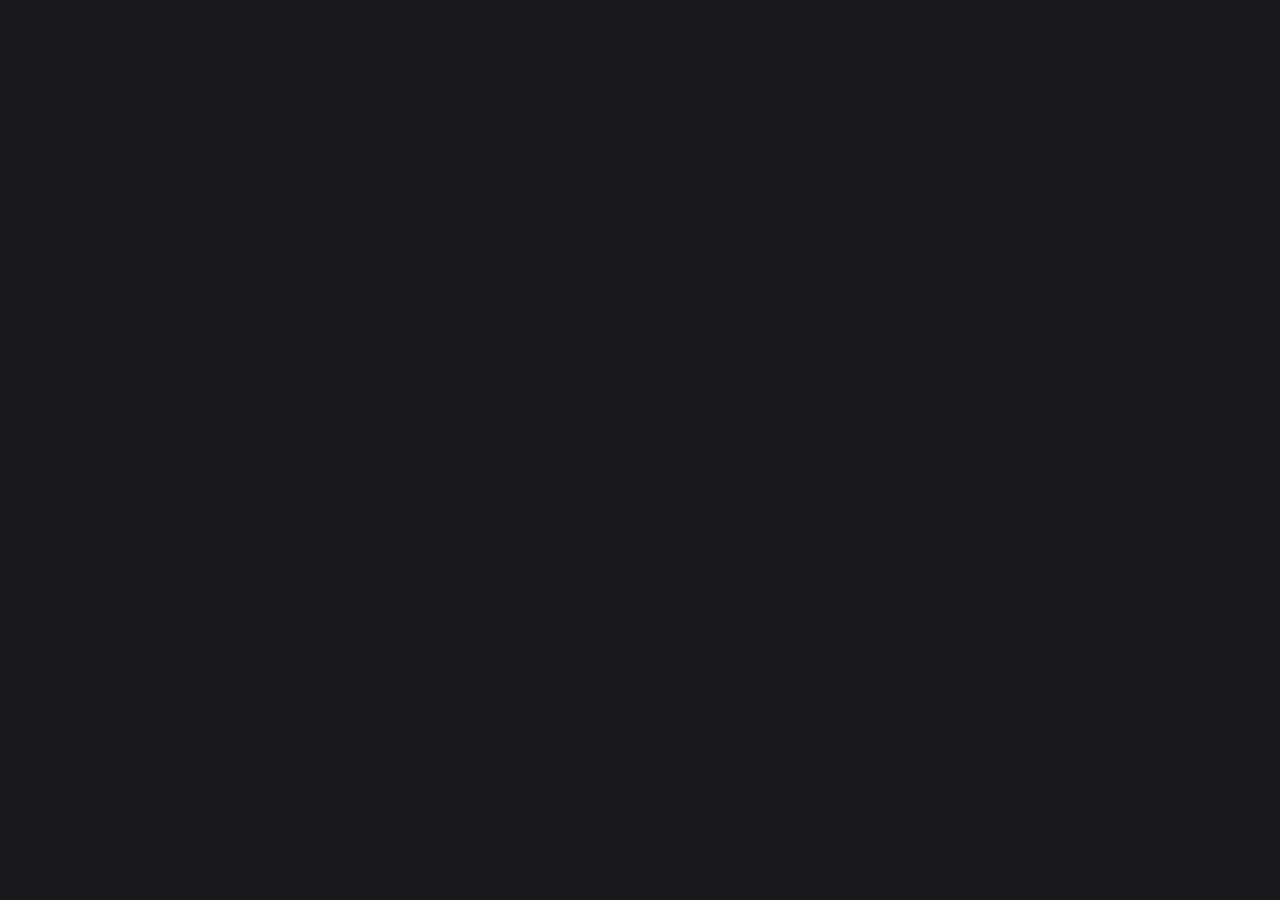
==== app/index.html @ c27e047b "Web app 1.0.0+3 (93942da)" ====
<!DOCTYPE html>
<html>
<head>
  <!-- Replaced by `flutter build web --base-href`. -->
  <base href="/mizanek/app/">

  <meta charset="UTF-8">
  <meta content="IE=Edge" http-equiv="X-UA-Compatible">
  <meta name="description" content="Mizanek: personal debt ledger">
  <!-- charcoal-900, the same as Android's launch_ground. -->
  <meta name="theme-color" content="#18181C">

  <!-- iOS meta tags & icons -->
  <meta name="mobile-web-app-capable" content="yes">
  <meta name="apple-mobile-web-app-status-bar-style" content="black">
  <meta name="apple-mobile-web-app-title" content="Mizanek">
  <link rel="apple-touch-icon" href="icons/Icon-192.png">

  <link rel="icon" type="image/png" href="favicon.png"/>

  <title>Mizanek</title>
  <link rel="manifest" href="manifest.json">
  <!-- charcoal-900 ground, so there is no white flash before the app paints. -->
  <style>html, body { margin: 0; background: #18181C; }</style>
</head>
<body>
  <script>
    // Safari freezes a page it keeps for Back with its workers and their Web
    // Locks still held, so the next page waits forever on the database lock.
    (function () {
      var workers = [];
      var NativeWorker = window.Worker;
      // Same Worker, only remembered, so pagehide can end it.
      window.Worker = function (url, options) {
        var worker = new NativeWorker(url, options);
        workers.push(worker);
        return worker;
      };
      window.Worker.prototype = NativeWorker.prototype;
      // Ending a worker releases every lock it holds, at once.
      window.addEventListener('pagehide', function () {
        workers.forEach(function (worker) { worker.terminate(); });
        workers = [];
      });
      // A page shown again from the cache has no database worker left.
      window.addEventListener('pageshow', function (event) {
        if (event.persisted) window.location.reload();
      });
    })();
  </script>
  <script src="flutter_bootstrap.js" async></script>
</body>
</html>
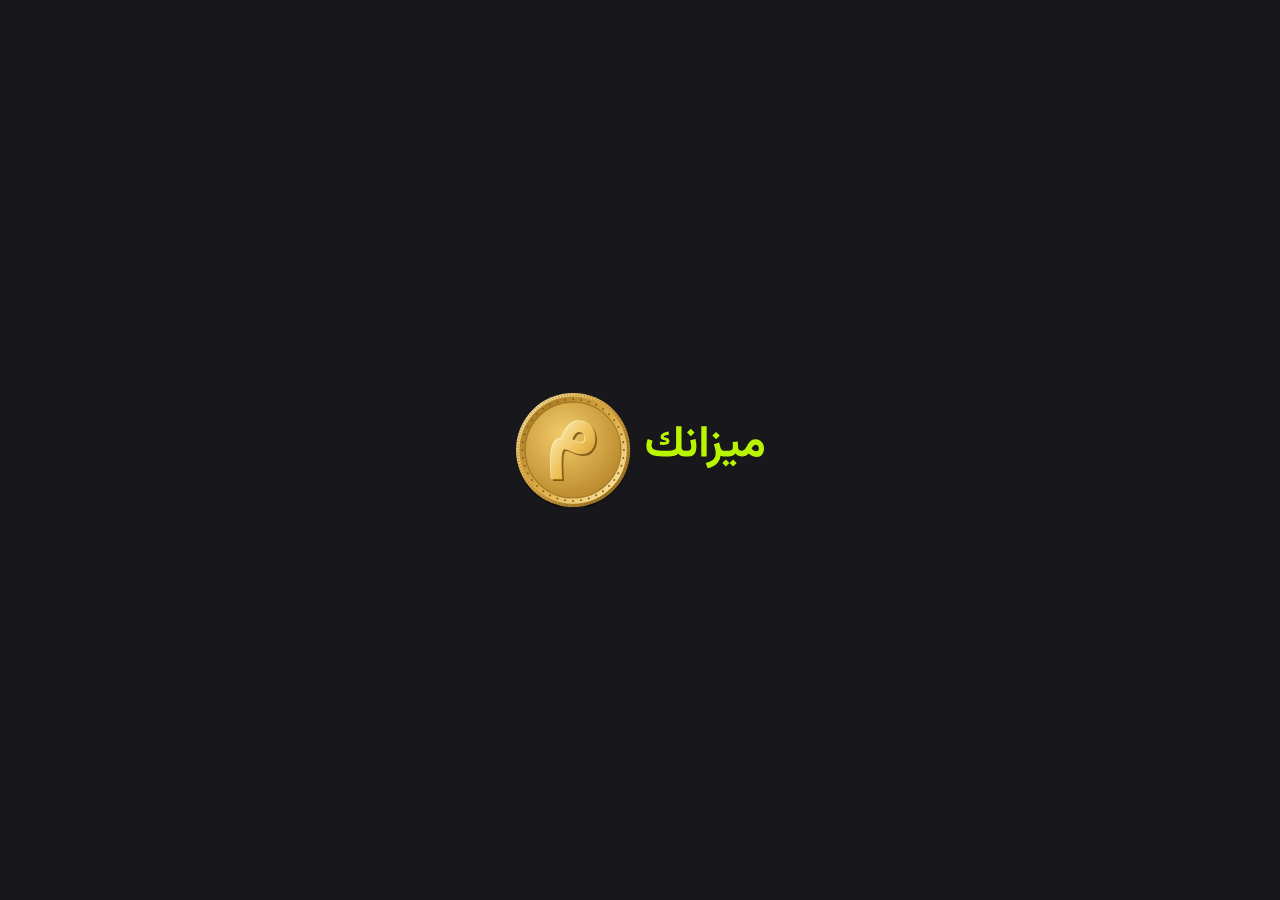
==== commit 05ed8f23: "Web app 1.0.0+3 (999dc16)" ====
--- a/app/index.html
+++ b/app/index.html
@@ -5,6 +5,8 @@
   <base href="/mizanek/app/">
 
   <meta charset="UTF-8">
+  <!-- Flutter swaps this for its own; the script below puts it back. -->
+  <meta name="viewport" content="width=device-width, initial-scale=1.0, maximum-scale=1.0, viewport-fit=cover">
   <meta content="IE=Edge" http-equiv="X-UA-Compatible">
   <meta name="description" content="Mizanek: personal debt ledger">
   <!-- charcoal-900, the same as Android's launch_ground. -->
@@ -12,18 +14,60 @@
 
   <!-- iOS meta tags & icons -->
   <meta name="mobile-web-app-capable" content="yes">
-  <meta name="apple-mobile-web-app-status-bar-style" content="black">
+  <!-- The app draws under the status bar; its insets come from env(safe-area-inset-*). -->
+  <meta name="apple-mobile-web-app-status-bar-style" content="black-translucent">
   <meta name="apple-mobile-web-app-title" content="Mizanek">
-  <link rel="apple-touch-icon" href="icons/Icon-192.png">
+  <link rel="apple-touch-icon" sizes="180x180" href="icons/apple-touch-icon.png">
 
   <link rel="icon" type="image/png" href="favicon.png"/>
 
   <title>Mizanek</title>
   <link rel="manifest" href="manifest.json">
-  <!-- charcoal-900 ground, so there is no white flash before the app paints. -->
-  <style>html, body { margin: 0; background: #18181C; }</style>
+  <!-- charcoal-900 ground, so there is no white flash before the app paints;
+       no bounce, no pull-to-refresh, no grey tap flash, no text inflation. -->
+  <style>
+    html, body {
+      margin: 0;
+      background: #18181C;
+      overscroll-behavior: none;
+      -webkit-tap-highlight-color: transparent;
+      -webkit-text-size-adjust: 100%;
+    }
+    #splash {
+      position: fixed;
+      inset: 0;
+      display: flex;
+      align-items: center;
+      justify-content: center;
+    }
+  </style>
 </head>
 <body>
+  <!-- The finished opening logo (coin and ميزانك, as MbOpeningLogo draws it:
+       248 px wide, centred) while the app downloads; the app starts on the
+       same frame and fades it out, and the first frame removes this copy. -->
+  <div id="splash"><svg xmlns="http://www.w3.org/2000/svg" viewBox="59.4 80 521.26 240" width="248" height="114.19" aria-hidden="true"><defs>
+<linearGradient id="tile" x1="0" y1="0" x2="1" y2="1"><stop offset="0" stop-color="#2A2440"/><stop offset="1" stop-color="#18181C"/></linearGradient>
+<radialGradient id="glow" cx=".5" cy=".3" r=".6"><stop offset="0" stop-color="#7F3CF7" stop-opacity=".35"/><stop offset="1" stop-color="#7F3CF7" stop-opacity="0"/></radialGradient>
+<linearGradient id="cgold" x1="0" y1="0" x2="1" y2="1"><stop offset="0" stop-color="#FFF0B8"/><stop offset=".4" stop-color="#E2B04A"/><stop offset="1" stop-color="#8A6416"/></linearGradient>
+<linearGradient id="cgoldR" x1="1" y1="1" x2="0" y2="0"><stop offset="0" stop-color="#FFF0B8"/><stop offset=".45" stop-color="#E2B04A"/><stop offset="1" stop-color="#9A6E18"/></linearGradient>
+<radialGradient id="field" cx=".4" cy=".35" r=".8"><stop offset="0" stop-color="#F3CC6A"/><stop offset="1" stop-color="#B07E22"/></radialGradient>
+<linearGradient id="relief" x1="0" y1="0" x2="1" y2="1"><stop offset="0" stop-color="#FFF3C4"/><stop offset=".55" stop-color="#EDBE52"/><stop offset="1" stop-color="#B8862A"/></linearGradient>
+</defs><rect width="640" height="400" fill="#18181C"/><circle cx="179.4" cy="203.60" r="120" fill="#000" opacity=".45"/><circle cx="179.4" cy="200" r="120" fill="url(#cgold)"/><line x1="298.60" y1="200.00" x2="293.40" y2="200.00" stroke="#5E3F06" stroke-opacity="0.6" stroke-width="1.272"/><line x1="298.44" y1="206.24" x2="293.24" y2="205.97" stroke="#5E3F06" stroke-opacity="0.6" stroke-width="1.272"/><line x1="297.95" y1="212.46" x2="292.78" y2="211.92" stroke="#5E3F06" stroke-opacity="0.6" stroke-width="1.272"/><line x1="297.13" y1="218.65" x2="292.00" y2="217.83" stroke="#5E3F06" stroke-opacity="0.6" stroke-width="1.272"/><line x1="296.00" y1="224.78" x2="290.91" y2="223.70" stroke="#5E3F06" stroke-opacity="0.6" stroke-width="1.272"/><line x1="294.54" y1="230.85" x2="289.52" y2="229.51" stroke="#5E3F06" stroke-opacity="0.6" stroke-width="1.272"/><line x1="292.77" y1="236.83" x2="287.82" y2="235.23" stroke="#5E3F06" stroke-opacity="0.6" stroke-width="1.272"/><line x1="290.68" y1="242.72" x2="285.83" y2="240.85" stroke="#5E3F06" stroke-opacity="0.6" stroke-width="1.272"/><line x1="288.29" y1="248.48" x2="283.54" y2="246.37" stroke="#5E3F06" stroke-opacity="0.6" stroke-width="1.272"/><line x1="285.61" y1="254.12" x2="280.97" y2="251.75" stroke="#5E3F06" stroke-opacity="0.6" stroke-width="1.272"/><line x1="282.63" y1="259.60" x2="278.13" y2="257.00" stroke="#5E3F06" stroke-opacity="0.6" stroke-width="1.272"/><line x1="279.37" y1="264.92" x2="275.01" y2="262.09" stroke="#5E3F06" stroke-opacity="0.6" stroke-width="1.272"/><line x1="275.83" y1="270.06" x2="271.63" y2="267.01" stroke="#5E3F06" stroke-opacity="0.6" stroke-width="1.272"/><line x1="272.04" y1="275.01" x2="267.99" y2="271.74" stroke="#5E3F06" stroke-opacity="0.6" stroke-width="1.272"/><line x1="267.98" y1="279.76" x2="264.12" y2="276.28" stroke="#5E3F06" stroke-opacity="0.6" stroke-width="1.272"/><line x1="263.69" y1="284.29" x2="260.01" y2="280.61" stroke="#5E3F06" stroke-opacity="0.6" stroke-width="1.272"/><line x1="259.16" y1="288.58" x2="255.68" y2="284.72" stroke="#5E3F06" stroke-opacity="0.6" stroke-width="1.272"/><line x1="254.41" y1="292.64" x2="251.14" y2="288.59" stroke="#5E3F06" stroke-opacity="0.6" stroke-width="1.272"/><line x1="249.46" y1="296.43" x2="246.41" y2="292.23" stroke="#5E3F06" stroke-opacity="0.6" stroke-width="1.272"/><line x1="244.32" y1="299.97" x2="241.49" y2="295.61" stroke="#5E3F06" stroke-opacity="0.6" stroke-width="1.272"/><line x1="239.00" y1="303.23" x2="236.40" y2="298.73" stroke="#5E3F06" stroke-opacity="0.6" stroke-width="1.272"/><line x1="233.52" y1="306.21" x2="231.15" y2="301.57" stroke="#5E3F06" stroke-opacity="0.6" stroke-width="1.272"/><line x1="227.88" y1="308.89" x2="225.77" y2="304.14" stroke="#5E3F06" stroke-opacity="0.6" stroke-width="1.272"/><line x1="222.12" y1="311.28" x2="220.25" y2="306.43" stroke="#5E3F06" stroke-opacity="0.6" stroke-width="1.272"/><line x1="216.23" y1="313.37" x2="214.63" y2="308.42" stroke="#5E3F06" stroke-opacity="0.6" stroke-width="1.272"/><line x1="210.25" y1="315.14" x2="208.91" y2="310.12" stroke="#5E3F06" stroke-opacity="0.6" stroke-width="1.272"/><line x1="204.18" y1="316.60" x2="203.10" y2="311.51" stroke="#5E3F06" stroke-opacity="0.6" stroke-width="1.272"/><line x1="198.05" y1="317.73" x2="197.23" y2="312.60" stroke="#5E3F06" stroke-opacity="0.6" stroke-width="1.272"/><line x1="191.86" y1="318.55" x2="191.32" y2="313.38" stroke="#5E3F06" stroke-opacity="0.6" stroke-width="1.272"/><line x1="185.64" y1="319.04" x2="185.37" y2="313.84" stroke="#5E3F06" stroke-opacity="0.6" stroke-width="1.272"/><line x1="179.40" y1="319.20" x2="179.40" y2="314.00" stroke="#5E3F06" stroke-opacity="0.6" stroke-width="1.272"/><line x1="173.16" y1="319.04" x2="173.43" y2="313.84" stroke="#5E3F06" stroke-opacity="0.6" stroke-width="1.272"/><line x1="166.94" y1="318.55" x2="167.48" y2="313.38" stroke="#5E3F06" stroke-opacity="0.6" stroke-width="1.272"/><line x1="160.75" y1="317.73" x2="161.57" y2="312.60" stroke="#5E3F06" stroke-opacity="0.6" stroke-width="1.272"/><line x1="154.62" y1="316.60" x2="155.70" y2="311.51" stroke="#5E3F06" stroke-opacity="0.6" stroke-width="1.272"/><line x1="148.55" y1="315.14" x2="149.89" y2="310.12" stroke="#5E3F06" stroke-opacity="0.6" stroke-width="1.272"/><line x1="142.57" y1="313.37" x2="144.17" y2="308.42" stroke="#5E3F06" stroke-opacity="0.6" stroke-width="1.272"/><line x1="136.68" y1="311.28" x2="138.55" y2="306.43" stroke="#5E3F06" stroke-opacity="0.6" stroke-width="1.272"/><line x1="130.92" y1="308.89" x2="133.03" y2="304.14" stroke="#5E3F06" stroke-opacity="0.6" stroke-width="1.272"/><line x1="125.28" y1="306.21" x2="127.65" y2="301.57" stroke="#5E3F06" stroke-opacity="0.6" stroke-width="1.272"/><line x1="119.80" y1="303.23" x2="122.40" y2="298.73" stroke="#5E3F06" stroke-opacity="0.6" stroke-width="1.272"/><line x1="114.48" y1="299.97" x2="117.31" y2="295.61" stroke="#5E3F06" stroke-opacity="0.6" stroke-width="1.272"/><line x1="109.34" y1="296.43" x2="112.39" y2="292.23" stroke="#5E3F06" stroke-opacity="0.6" stroke-width="1.272"/><line x1="104.39" y1="292.64" x2="107.66" y2="288.59" stroke="#5E3F06" stroke-opacity="0.6" stroke-width="1.272"/><line x1="99.64" y1="288.58" x2="103.12" y2="284.72" stroke="#5E3F06" stroke-opacity="0.6" stroke-width="1.272"/><line x1="95.11" y1="284.29" x2="98.79" y2="280.61" stroke="#5E3F06" stroke-opacity="0.6" stroke-width="1.272"/><line x1="90.82" y1="279.76" x2="94.68" y2="276.28" stroke="#5E3F06" stroke-opacity="0.6" stroke-width="1.272"/><line x1="86.76" y1="275.01" x2="90.81" y2="271.74" stroke="#5E3F06" stroke-opacity="0.6" stroke-width="1.272"/><line x1="82.97" y1="270.06" x2="87.17" y2="267.01" stroke="#5E3F06" stroke-opacity="0.6" stroke-width="1.272"/><line x1="79.43" y1="264.92" x2="83.79" y2="262.09" stroke="#5E3F06" stroke-opacity="0.6" stroke-width="1.272"/><line x1="76.17" y1="259.60" x2="80.67" y2="257.00" stroke="#5E3F06" stroke-opacity="0.6" stroke-width="1.272"/><line x1="73.19" y1="254.12" x2="77.83" y2="251.75" stroke="#5E3F06" stroke-opacity="0.6" stroke-width="1.272"/><line x1="70.51" y1="248.48" x2="75.26" y2="246.37" stroke="#5E3F06" stroke-opacity="0.6" stroke-width="1.272"/><line x1="68.12" y1="242.72" x2="72.97" y2="240.85" stroke="#5E3F06" stroke-opacity="0.6" stroke-width="1.272"/><line x1="66.03" y1="236.83" x2="70.98" y2="235.23" stroke="#5E3F06" stroke-opacity="0.6" stroke-width="1.272"/><line x1="64.26" y1="230.85" x2="69.28" y2="229.51" stroke="#5E3F06" stroke-opacity="0.6" stroke-width="1.272"/><line x1="62.80" y1="224.78" x2="67.89" y2="223.70" stroke="#5E3F06" stroke-opacity="0.6" stroke-width="1.272"/><line x1="61.67" y1="218.65" x2="66.80" y2="217.83" stroke="#5E3F06" stroke-opacity="0.6" stroke-width="1.272"/><line x1="60.85" y1="212.46" x2="66.02" y2="211.92" stroke="#5E3F06" stroke-opacity="0.6" stroke-width="1.272"/><line x1="60.36" y1="206.24" x2="65.56" y2="205.97" stroke="#5E3F06" stroke-opacity="0.6" stroke-width="1.272"/><line x1="60.20" y1="200.00" x2="65.40" y2="200.00" stroke="#5E3F06" stroke-opacity="0.6" stroke-width="1.272"/><line x1="60.36" y1="193.76" x2="65.56" y2="194.03" stroke="#5E3F06" stroke-opacity="0.6" stroke-width="1.272"/><line x1="60.85" y1="187.54" x2="66.02" y2="188.08" stroke="#5E3F06" stroke-opacity="0.6" stroke-width="1.272"/><line x1="61.67" y1="181.35" x2="66.80" y2="182.17" stroke="#5E3F06" stroke-opacity="0.6" stroke-width="1.272"/><line x1="62.80" y1="175.22" x2="67.89" y2="176.30" stroke="#5E3F06" stroke-opacity="0.6" stroke-width="1.272"/><line x1="64.26" y1="169.15" x2="69.28" y2="170.49" stroke="#5E3F06" stroke-opacity="0.6" stroke-width="1.272"/><line x1="66.03" y1="163.17" x2="70.98" y2="164.77" stroke="#5E3F06" stroke-opacity="0.6" stroke-width="1.272"/><line x1="68.12" y1="157.28" x2="72.97" y2="159.15" stroke="#5E3F06" stroke-opacity="0.6" stroke-width="1.272"/><line x1="70.51" y1="151.52" x2="75.26" y2="153.63" stroke="#5E3F06" stroke-opacity="0.6" stroke-width="1.272"/><line x1="73.19" y1="145.88" x2="77.83" y2="148.25" stroke="#5E3F06" stroke-opacity="0.6" stroke-width="1.272"/><line x1="76.17" y1="140.40" x2="80.67" y2="143.00" stroke="#5E3F06" stroke-opacity="0.6" stroke-width="1.272"/><line x1="79.43" y1="135.08" x2="83.79" y2="137.91" stroke="#5E3F06" stroke-opacity="0.6" stroke-width="1.272"/><line x1="82.97" y1="129.94" x2="87.17" y2="132.99" stroke="#5E3F06" stroke-opacity="0.6" stroke-width="1.272"/><line x1="86.76" y1="124.99" x2="90.81" y2="128.26" stroke="#5E3F06" stroke-opacity="0.6" stroke-width="1.272"/><line x1="90.82" y1="120.24" x2="94.68" y2="123.72" stroke="#5E3F06" stroke-opacity="0.6" stroke-width="1.272"/><line x1="95.11" y1="115.71" x2="98.79" y2="119.39" stroke="#5E3F06" stroke-opacity="0.6" stroke-width="1.272"/><line x1="99.64" y1="111.42" x2="103.12" y2="115.28" stroke="#5E3F06" stroke-opacity="0.6" stroke-width="1.272"/><line x1="104.39" y1="107.36" x2="107.66" y2="111.41" stroke="#5E3F06" stroke-opacity="0.6" stroke-width="1.272"/><line x1="109.34" y1="103.57" x2="112.39" y2="107.77" stroke="#5E3F06" stroke-opacity="0.6" stroke-width="1.272"/><line x1="114.48" y1="100.03" x2="117.31" y2="104.39" stroke="#5E3F06" stroke-opacity="0.6" stroke-width="1.272"/><line x1="119.80" y1="96.77" x2="122.40" y2="101.27" stroke="#5E3F06" stroke-opacity="0.6" stroke-width="1.272"/><line x1="125.28" y1="93.79" x2="127.65" y2="98.43" stroke="#5E3F06" stroke-opacity="0.6" stroke-width="1.272"/><line x1="130.92" y1="91.11" x2="133.03" y2="95.86" stroke="#5E3F06" stroke-opacity="0.6" stroke-width="1.272"/><line x1="136.68" y1="88.72" x2="138.55" y2="93.57" stroke="#5E3F06" stroke-opacity="0.6" stroke-width="1.272"/><line x1="142.57" y1="86.63" x2="144.17" y2="91.58" stroke="#5E3F06" stroke-opacity="0.6" stroke-width="1.272"/><line x1="148.55" y1="84.86" x2="149.89" y2="89.88" stroke="#5E3F06" stroke-opacity="0.6" stroke-width="1.272"/><line x1="154.62" y1="83.40" x2="155.70" y2="88.49" stroke="#5E3F06" stroke-opacity="0.6" stroke-width="1.272"/><line x1="160.75" y1="82.27" x2="161.57" y2="87.40" stroke="#5E3F06" stroke-opacity="0.6" stroke-width="1.272"/><line x1="166.94" y1="81.45" x2="167.48" y2="86.62" stroke="#5E3F06" stroke-opacity="0.6" stroke-width="1.272"/><line x1="173.16" y1="80.96" x2="173.43" y2="86.16" stroke="#5E3F06" stroke-opacity="0.6" stroke-width="1.272"/><line x1="179.40" y1="80.80" x2="179.40" y2="86.00" stroke="#5E3F06" stroke-opacity="0.6" stroke-width="1.272"/><line x1="185.64" y1="80.96" x2="185.37" y2="86.16" stroke="#5E3F06" stroke-opacity="0.6" stroke-width="1.272"/><line x1="191.86" y1="81.45" x2="191.32" y2="86.62" stroke="#5E3F06" stroke-opacity="0.6" stroke-width="1.272"/><line x1="198.05" y1="82.27" x2="197.23" y2="87.40" stroke="#5E3F06" stroke-opacity="0.6" stroke-width="1.272"/><line x1="204.18" y1="83.40" x2="203.10" y2="88.49" stroke="#5E3F06" stroke-opacity="0.6" stroke-width="1.272"/><line x1="210.25" y1="84.86" x2="208.91" y2="89.88" stroke="#5E3F06" stroke-opacity="0.6" stroke-width="1.272"/><line x1="216.23" y1="86.63" x2="214.63" y2="91.58" stroke="#5E3F06" stroke-opacity="0.6" stroke-width="1.272"/><line x1="222.12" y1="88.72" x2="220.25" y2="93.57" stroke="#5E3F06" stroke-opacity="0.6" stroke-width="1.272"/><line x1="227.88" y1="91.11" x2="225.77" y2="95.86" stroke="#5E3F06" stroke-opacity="0.6" stroke-width="1.272"/><line x1="233.52" y1="93.79" x2="231.15" y2="98.43" stroke="#5E3F06" stroke-opacity="0.6" stroke-width="1.272"/><line x1="239.00" y1="96.77" x2="236.40" y2="101.27" stroke="#5E3F06" stroke-opacity="0.6" stroke-width="1.272"/><line x1="244.32" y1="100.03" x2="241.49" y2="104.39" stroke="#5E3F06" stroke-opacity="0.6" stroke-width="1.272"/><line x1="249.46" y1="103.57" x2="246.41" y2="107.77" stroke="#5E3F06" stroke-opacity="0.6" stroke-width="1.272"/><line x1="254.41" y1="107.36" x2="251.14" y2="111.41" stroke="#5E3F06" stroke-opacity="0.6" stroke-width="1.272"/><line x1="259.16" y1="111.42" x2="255.68" y2="115.28" stroke="#5E3F06" stroke-opacity="0.6" stroke-width="1.272"/><line x1="263.69" y1="115.71" x2="260.01" y2="119.39" stroke="#5E3F06" stroke-opacity="0.6" stroke-width="1.272"/><line x1="267.98" y1="120.24" x2="264.12" y2="123.72" stroke="#5E3F06" stroke-opacity="0.6" stroke-width="1.272"/><line x1="272.04" y1="124.99" x2="267.99" y2="128.26" stroke="#5E3F06" stroke-opacity="0.6" stroke-width="1.272"/><line x1="275.83" y1="129.94" x2="271.63" y2="132.99" stroke="#5E3F06" stroke-opacity="0.6" stroke-width="1.272"/><line x1="279.37" y1="135.08" x2="275.01" y2="137.91" stroke="#5E3F06" stroke-opacity="0.6" stroke-width="1.272"/><line x1="282.63" y1="140.40" x2="278.13" y2="143.00" stroke="#5E3F06" stroke-opacity="0.6" stroke-width="1.272"/><line x1="285.61" y1="145.88" x2="280.97" y2="148.25" stroke="#5E3F06" stroke-opacity="0.6" stroke-width="1.272"/><line x1="288.29" y1="151.52" x2="283.54" y2="153.63" stroke="#5E3F06" stroke-opacity="0.6" stroke-width="1.272"/><line x1="290.68" y1="157.28" x2="285.83" y2="159.15" stroke="#5E3F06" stroke-opacity="0.6" stroke-width="1.272"/><line x1="292.77" y1="163.17" x2="287.82" y2="164.77" stroke="#5E3F06" stroke-opacity="0.6" stroke-width="1.272"/><line x1="294.54" y1="169.15" x2="289.52" y2="170.49" stroke="#5E3F06" stroke-opacity="0.6" stroke-width="1.272"/><line x1="296.00" y1="175.22" x2="290.91" y2="176.30" stroke="#5E3F06" stroke-opacity="0.6" stroke-width="1.272"/><line x1="297.13" y1="181.35" x2="292.00" y2="182.17" stroke="#5E3F06" stroke-opacity="0.6" stroke-width="1.272"/><line x1="297.95" y1="187.54" x2="292.78" y2="188.08" stroke="#5E3F06" stroke-opacity="0.6" stroke-width="1.272"/><line x1="298.44" y1="193.76" x2="293.24" y2="194.03" stroke="#5E3F06" stroke-opacity="0.6" stroke-width="1.272"/><circle cx="179.4" cy="200" r="112.80" fill="url(#cgoldR)"/><circle cx="179.4" cy="200" r="100.80" fill="url(#field)"/><circle cx="179.4" cy="200" r="100.80" fill="none" stroke="#7A520A" stroke-opacity=".5" stroke-width="2.40"/><circle cx="286.20" cy="200.00" r="2.16" fill="#8A6416"/><circle cx="284.89" cy="216.71" r="2.16" fill="#8A6416"/><circle cx="280.97" cy="233.00" r="2.16" fill="#8A6416"/><circle cx="274.56" cy="248.49" r="2.16" fill="#8A6416"/><circle cx="265.80" cy="262.78" r="2.16" fill="#8A6416"/><circle cx="254.92" cy="275.52" r="2.16" fill="#8A6416"/><circle cx="242.18" cy="286.40" r="2.16" fill="#8A6416"/><circle cx="227.89" cy="295.16" r="2.16" fill="#8A6416"/><circle cx="212.40" cy="301.57" r="2.16" fill="#8A6416"/><circle cx="196.11" cy="305.49" r="2.16" fill="#8A6416"/><circle cx="179.40" cy="306.80" r="2.16" fill="#8A6416"/><circle cx="162.69" cy="305.49" r="2.16" fill="#8A6416"/><circle cx="146.40" cy="301.57" r="2.16" fill="#8A6416"/><circle cx="130.91" cy="295.16" r="2.16" fill="#8A6416"/><circle cx="116.62" cy="286.40" r="2.16" fill="#8A6416"/><circle cx="103.88" cy="275.52" r="2.16" fill="#8A6416"/><circle cx="93.00" cy="262.78" r="2.16" fill="#8A6416"/><circle cx="84.24" cy="248.49" r="2.16" fill="#8A6416"/><circle cx="77.83" cy="233.00" r="2.16" fill="#8A6416"/><circle cx="73.91" cy="216.71" r="2.16" fill="#8A6416"/><circle cx="72.60" cy="200.00" r="2.16" fill="#8A6416"/><circle cx="73.91" cy="183.29" r="2.16" fill="#8A6416"/><circle cx="77.83" cy="167.00" r="2.16" fill="#8A6416"/><circle cx="84.24" cy="151.51" r="2.16" fill="#8A6416"/><circle cx="93.00" cy="137.22" r="2.16" fill="#8A6416"/><circle cx="103.88" cy="124.48" r="2.16" fill="#8A6416"/><circle cx="116.62" cy="113.60" r="2.16" fill="#8A6416"/><circle cx="130.91" cy="104.84" r="2.16" fill="#8A6416"/><circle cx="146.40" cy="98.43" r="2.16" fill="#8A6416"/><circle cx="162.69" cy="94.51" r="2.16" fill="#8A6416"/><circle cx="179.40" cy="93.20" r="2.16" fill="#8A6416"/><circle cx="196.11" cy="94.51" r="2.16" fill="#8A6416"/><circle cx="212.40" cy="98.43" r="2.16" fill="#8A6416"/><circle cx="227.89" cy="104.84" r="2.16" fill="#8A6416"/><circle cx="242.18" cy="113.60" r="2.16" fill="#8A6416"/><circle cx="254.92" cy="124.48" r="2.16" fill="#8A6416"/><circle cx="265.80" cy="137.22" r="2.16" fill="#8A6416"/><circle cx="274.56" cy="151.51" r="2.16" fill="#8A6416"/><circle cx="280.97" cy="167.00" r="2.16" fill="#8A6416"/><circle cx="284.89" cy="183.29" r="2.16" fill="#8A6416"/><path d="m 561.11328,621.45508 q 0,9.22851 -4.10156,16.40625 -3.89649,7.17773 -13.94531,7.17773 -5.94727,0 -13.94532,-2.46094 -7.79297,-2.46093 -16.8164,-6.15234 -9.02344,-3.89648 -18.25196,-7.99805 2.25586,-6.5625 5.53711,-13.33007 3.28125,-6.97266 7.58789,-12.71485 4.51172,-5.94726 10.04883,-9.43359 5.74219,-3.69141 12.50977,-3.69141 9.43359,0 16.40625,4.7168 7.17773,4.51172 11.07422,11.89453 3.89648,7.38281 3.89648,15.58594 z m -118.74023,-1.84571 q -18.86719,3.28125 -30.55664,13.53516 -11.48438,10.25391 -17.22657,26.86524 -5.74218,16.40625 -7.79297,38.55468 -1.8457,21.94336 -1.8457,49.01367 0,19.27735 0.82031,39.99024 1.02539,20.91797 2.05079,43.06641 h 56.39648 q -0.61523,-6.15235 -1.64063,-19.27735 -0.82031,-12.91992 -1.64062,-29.73633 -0.61523,-16.61132 -0.61523,-34.04297 0,-14.9707 0.61523,-27.68554 0.82031,-12.71485 2.46094,-22.14844 1.64062,-9.43359 4.51172,-14.76562 3.07617,-5.33204 7.79296,-5.33204 5.94727,0 15.79102,3.89649 10.04883,3.89648 22.14844,9.02344 12.30469,4.92187 24.81445,8.81836 12.50977,3.89648 23.58399,3.89648 23.3789,0 39.16992,-11.07422 15.99609,-11.2793 23.99414,-29.73633 7.99804,-18.45703 7.99804,-40.60547 0,-27.07031 -10.66406,-47.16796 -10.45898,-20.09766 -29.32617,-31.17188 -18.86719,-11.2793 -44.29687,-11.2793 -16.20118,0 -29.94141,7.17774 -13.53516,7.17773 -24.4043,19.48242 -10.66406,12.30469 -18.86719,27.89062 -7.99804,15.58594 -13.33007,32.8125 z" fill="#6B4508" opacity=".75" transform="translate(136.19 142.40) scale(0.4102) translate(-384.951 -532.246)"/><path d="m 561.11328,621.45508 q 0,9.22851 -4.10156,16.40625 -3.89649,7.17773 -13.94531,7.17773 -5.94727,0 -13.94532,-2.46094 -7.79297,-2.46093 -16.8164,-6.15234 -9.02344,-3.89648 -18.25196,-7.99805 2.25586,-6.5625 5.53711,-13.33007 3.28125,-6.97266 7.58789,-12.71485 4.51172,-5.94726 10.04883,-9.43359 5.74219,-3.69141 12.50977,-3.69141 9.43359,0 16.40625,4.7168 7.17773,4.51172 11.07422,11.89453 3.89648,7.38281 3.89648,15.58594 z m -118.74023,-1.84571 q -18.86719,3.28125 -30.55664,13.53516 -11.48438,10.25391 -17.22657,26.86524 -5.74218,16.40625 -7.79297,38.55468 -1.8457,21.94336 -1.8457,49.01367 0,19.27735 0.82031,39.99024 1.02539,20.91797 2.05079,43.06641 h 56.39648 q -0.61523,-6.15235 -1.64063,-19.27735 -0.82031,-12.91992 -1.64062,-29.73633 -0.61523,-16.61132 -0.61523,-34.04297 0,-14.9707 0.61523,-27.68554 0.82031,-12.71485 2.46094,-22.14844 1.64062,-9.43359 4.51172,-14.76562 3.07617,-5.33204 7.79296,-5.33204 5.94727,0 15.79102,3.89649 10.04883,3.89648 22.14844,9.02344 12.30469,4.92187 24.81445,8.81836 12.50977,3.89648 23.58399,3.89648 23.3789,0 39.16992,-11.07422 15.99609,-11.2793 23.99414,-29.73633 7.99804,-18.45703 7.99804,-40.60547 0,-27.07031 -10.66406,-47.16796 -10.45898,-20.09766 -29.32617,-31.17188 -18.86719,-11.2793 -44.29687,-11.2793 -16.20118,0 -29.94141,7.17774 -13.53516,7.17773 -24.4043,19.48242 -10.66406,12.30469 -18.86719,27.89062 -7.99804,15.58594 -13.33007,32.8125 z" fill="#FFF6D0" opacity=".9" transform="translate(131.15 137.36) scale(0.4102) translate(-384.951 -532.246)"/><path d="m 561.11328,621.45508 q 0,9.22851 -4.10156,16.40625 -3.89649,7.17773 -13.94531,7.17773 -5.94727,0 -13.94532,-2.46094 -7.79297,-2.46093 -16.8164,-6.15234 -9.02344,-3.89648 -18.25196,-7.99805 2.25586,-6.5625 5.53711,-13.33007 3.28125,-6.97266 7.58789,-12.71485 4.51172,-5.94726 10.04883,-9.43359 5.74219,-3.69141 12.50977,-3.69141 9.43359,0 16.40625,4.7168 7.17773,4.51172 11.07422,11.89453 3.89648,7.38281 3.89648,15.58594 z m -118.74023,-1.84571 q -18.86719,3.28125 -30.55664,13.53516 -11.48438,10.25391 -17.22657,26.86524 -5.74218,16.40625 -7.79297,38.55468 -1.8457,21.94336 -1.8457,49.01367 0,19.27735 0.82031,39.99024 1.02539,20.91797 2.05079,43.06641 h 56.39648 q -0.61523,-6.15235 -1.64063,-19.27735 -0.82031,-12.91992 -1.64062,-29.73633 -0.61523,-16.61132 -0.61523,-34.04297 0,-14.9707 0.61523,-27.68554 0.82031,-12.71485 2.46094,-22.14844 1.64062,-9.43359 4.51172,-14.76562 3.07617,-5.33204 7.79296,-5.33204 5.94727,0 15.79102,3.89649 10.04883,3.89648 22.14844,9.02344 12.30469,4.92187 24.81445,8.81836 12.50977,3.89648 23.58399,3.89648 23.3789,0 39.16992,-11.07422 15.99609,-11.2793 23.99414,-29.73633 7.99804,-18.45703 7.99804,-40.60547 0,-27.07031 -10.66406,-47.16796 -10.45898,-20.09766 -29.32617,-31.17188 -18.86719,-11.2793 -44.29687,-11.2793 -16.20118,0 -29.94141,7.17774 -13.53516,7.17773 -24.4043,19.48242 -10.66406,12.30469 -18.86719,27.89062 -7.99804,15.58594 -13.33007,32.8125 z" fill="url(#relief)"  transform="translate(132.59 138.80) scale(0.4102) translate(-384.951 -532.246)"/><path d="m 490.58105,210.22949 q 5.34668,0 8.42286,3.73535 3.07617,3.66211 3.07617,8.86231 0,3.95508 -1.9043,6.73828 -1.83105,2.7832 -6.00586,2.7832 -1.75781,0 -4.10156,-0.65918 -2.27051,-0.65918 -4.98047,-2.19726 -1.75781,-1.02539 -3.80859,-2.49024 -1.97754,-1.53808 -4.10157,-3.58886 1.31836,-2.85645 3.22266,-5.85938 1.97754,-3.07617 4.46777,-5.20019 2.56348,-2.12403 5.71289,-2.12403 z m 3.51563,41.45508 q 8.42285,0 13.98926,-3.73535 5.63965,-3.8086 8.49609,-10.40039 2.85645,-6.5918 2.85645,-15.08789 0,-8.34961 -3.58887,-15.38086 -3.58887,-7.03125 -10.25391,-11.2793 -6.59179,-4.32129 -15.60058,-4.32129 -6.66504,0 -11.49903,2.78321 -4.83398,2.7832 -8.42285,7.25097 -3.58887,4.46778 -6.51855,9.44824 -2.85645,4.90723 -5.56641,9.375 -2.70996,4.39454 -5.63965,7.17774 -2.92968,2.7832 -6.81152,2.7832 h -2.85645 V 250 h 3.22266 q 5.56641,0 9.22852,-1.31836 3.66211,-1.31836 6.44531,-3.51562 2.7832,-2.27051 5.49316,-5.12696 4.32129,3.44239 8.56934,6.0791 4.32129,2.63672 8.8623,4.10157 4.54102,1.46484 9.59473,1.46484 z M 383.13477,230.29785 V 250 h 11.05957 v -19.70215 z m 31.64062,29.5166 -12.08496,12.01172 12.08496,12.1582 12.08496,-12.1582 z m -24.75586,0 -11.93848,12.01172 11.93848,12.1582 12.23145,-12.1582 z m 23.21777,-58.81347 q 0.36622,3.73535 0.5127,7.69043 0.21973,3.88183 0.21973,7.98339 0,7.61719 -3.22266,10.62012 -3.22266,3.00293 -11.49902,3.00293 H 392.2168 V 250 h 7.03125 q 6.958,0 13.11035,-2.56348 6.22558,-2.56347 10.54687,-7.25097 2.19727,2.92968 5.2002,5.12695 3.00293,2.19727 6.95801,3.44238 Q 439.01855,250 443.99902,250 h 1.68457 v -19.70215 h -1.53808 q -4.10156,0 -6.73828,-1.17187 -2.63672,-1.17188 -4.02832,-3.66211 -1.31836,-2.49024 -1.53809,-6.29883 l -1.46484,-20.21484 z m -56.32324,-34.42383 -12.6709,12.6709 12.6709,12.6709 12.6709,-12.6709 z M 384.01367,250 h 2.05078 v -19.70215 h -2.85644 q -4.90723,0 -7.54395,-3.00293 -2.56347,-3.07617 -3.88183,-8.12988 l -4.24805,-16.33301 -18.16406,6.00586 q 2.41699,7.10449 4.32129,15.16113 1.97754,8.05664 1.97754,14.64844 0,9.74121 -3.95508,16.25977 -3.95508,6.51855 -11.57227,10.47363 -7.54394,4.02832 -18.38379,6.44531 l 6.73828,18.01758 q 12.89063,-2.56348 22.0459,-8.49609 9.22852,-5.85938 14.72168,-14.5752 5.49317,-8.71582 7.25098,-19.62891 1.97754,1.24512 4.98047,2.05079 Q 380.49805,250 384.01367,250 Z M 325.12695,147.68066 h -18.31054 v 102.2461 h 18.31054 z M 262.57812,250 q 10.47364,0 16.55274,-4.39453 6.0791,-4.39453 8.64258,-11.93848 2.56347,-7.61719 2.56347,-17.21191 0,-5.93262 -0.80566,-12.45117 -0.80566,-6.5918 -2.19727,-13.25684 l -17.94433,4.61426 q 1.17187,5.63965 2.27051,11.49902 1.17187,5.78613 1.17187,10.69336 0,5.56641 -2.19726,9.15527 -2.12403,3.58887 -8.05665,3.58887 H 250.85937 V 250 Z m 8.64258,-93.75 -12.6709,12.6709 12.6709,12.6709 12.6709,-12.6709 z m -92.72461,74.04785 q -8.56933,0 -15.89355,-0.58594 -7.32422,-0.65918 -12.74414,-2.41699 -5.34668,-1.75781 -8.42285,-5.12695 -3.00293,-3.44238 -3.00293,-9.15527 0,-3.95508 1.17187,-8.34961 1.17188,-4.39454 2.41699,-7.76368 l -16.40625,-6.22558 q -2.12402,5.20019 -3.58886,11.20605 -1.3916,5.93262 -1.3916,12.23145 0,10.83984 4.24804,17.87109 4.24805,6.95801 11.93848,10.91309 7.69043,3.95508 18.31055,5.5664 Q 165.75195,250 178.49609,250 h 11.64551 q 8.27637,0 15.30762,-0.73242 7.10449,-0.73242 13.03711,-2.92969 6.00586,-2.27051 11.05957,-6.81152 2.92969,5.63965 7.76367,8.05664 Q 242.14355,250 251.22559,250 h 2.56347 v -19.70215 h -2.70996 q -5.27344,0 -7.69043,-1.97754 -2.34375,-2.05078 -2.92969,-6.0791 -0.58593,-4.10156 -0.58593,-10.03418 v -64.52637 h -18.38379 v 64.7461 q 0,5.12695 -1.02539,8.56933 -0.95215,3.44239 -4.17481,5.49317 -3.14941,2.05078 -9.52148,2.92969 -6.37207,0.8789 -17.13867,0.8789 z M 166.7041,199.60937 v 10.25391 q 2.70996,0.43945 5.63965,0.73242 2.92969,0.29297 5.85937,0.29297 5.34668,0 10.03418,-1.17187 4.76075,-1.17188 7.69043,-4.10157 3.00293,-2.92968 3.00293,-8.05664 0,-2.56347 -1.02539,-4.32129 -0.95215,-1.83105 -2.63672,-3.14941 -2.05078,-1.75781 -4.83398,-2.7832 -2.70996,-1.02539 -5.34668,-1.53809 -2.63672,-0.58594 -4.32129,-1.09863 -1.68457,-0.58594 -1.68457,-1.46485 0,-1.46484 1.97754,-2.70996 2.05078,-1.31836 4.98047,-2.2705 2.92969,-0.95215 5.85937,-1.46485 3.00293,-0.51269 4.90723,-0.51269 l -0.58594,-10.69336 q -4.1748,0 -8.8623,1.09863 -4.6875,1.09863 -8.86231,3.36914 -4.10156,2.19727 -6.73828,5.63965 -2.56347,3.44238 -2.56347,8.12988 0,3.73535 1.97753,6.00586 2.05079,2.19727 5.05372,3.51563 3.00293,1.24511 6.00586,1.97754 3.07617,0.65918 5.05371,1.24511 2.05078,0.5127 2.05078,1.31836 0,1.53809 -3.2959,2.27051 -3.22266,0.65918 -7.54395,0.65918 -3.07617,0 -6.22558,-0.29297 -3.14942,-0.36621 -5.56641,-0.87891 z" fill="#B9F500" transform="translate(333.4 150) scale(0.62) translate(-120.635 -147.681)"/></svg></div>
+  <script>
+    window.addEventListener('flutter-first-frame', function () {
+      var splash = document.getElementById('splash');
+      if (splash) splash.remove();
+    });
+    // Flutter replaces the viewport tag with one without viewport-fit=cover
+    // (safe-area insets would read zero) and allowing zoom (an input with
+    // text under 16 px would zoom in on focus); put ours back.
+    new MutationObserver(function () {
+      var tag = document.querySelector('meta[name="viewport"][flt-viewport]');
+      var want = 'width=device-width, initial-scale=1.0, maximum-scale=1.0, viewport-fit=cover';
+      if (tag && tag.content !== want) tag.content = want;
+    }).observe(document.head, { childList: true });
+  </script>
   <script>
     // Safari freezes a page it keeps for Back with its workers and their Web
     // Locks still held, so the next page waits forever on the database lock.
